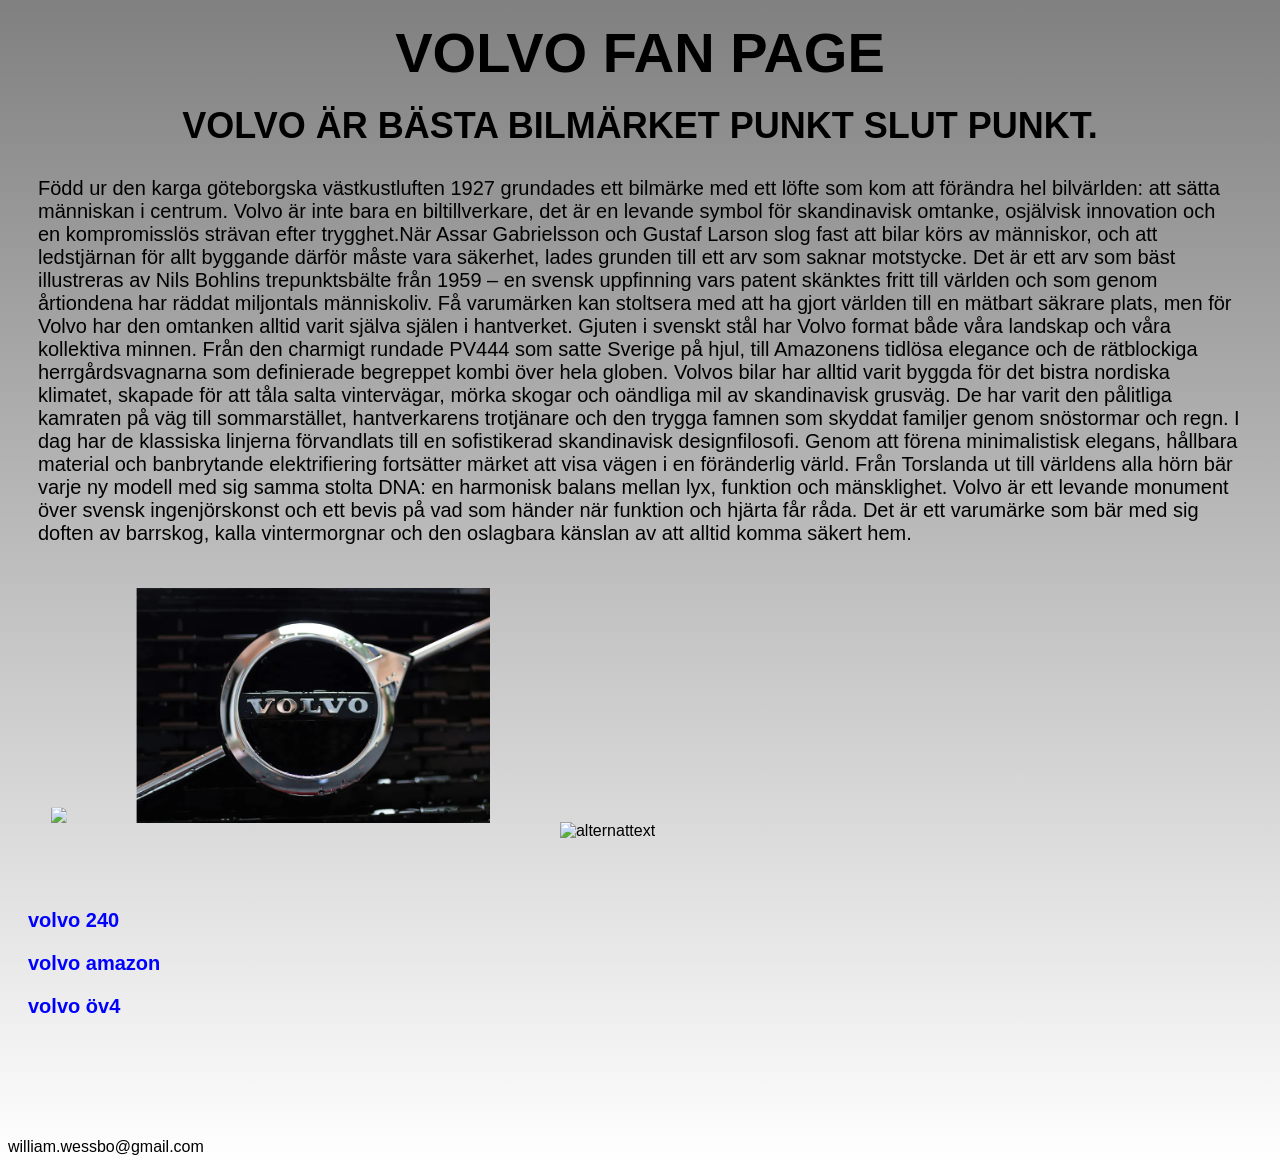
==== index.html @ a70fbe57 "Add files via upload" ====
<!DOCTYPE html>
<html lang="">
  <head>
    <meta charset="utf-8">
    <title>Volvo #1 Fan Page</title>
    <link rel="stylesheet" href="mall.css">
    <meta name="viewport" content="width=device-width, initial-scale=1.0">
  </head>
  <body>
    <header><h1>VOLVO FAN PAGE</h1></header>
    <header><h3>VOLVO ÄR BÄSTA BILMÄRKET PUNKT SLUT PUNKT.  </h3></header>
    
    
    
    <main><p>Född ur den karga göteborgska västkustluften 1927 grundades ett bilmärke med ett löfte som kom att förändra hel bilvärlden: att sätta människan i centrum. Volvo är inte bara en biltillverkare, det är en levande symbol för skandinavisk omtanke, osjälvisk innovation och en kompromisslös strävan efter trygghet.När Assar Gabrielsson och Gustaf Larson slog fast att bilar körs av människor, och att ledstjärnan för allt byggande därför måste vara säkerhet, lades grunden till ett arv som saknar motstycke. Det är ett arv som bäst illustreras av Nils Bohlins trepunktsbälte från 1959 – en svensk uppfinning vars patent skänktes fritt till världen och som genom årtiondena har räddat miljontals människoliv. Få varumärken kan stoltsera med att ha gjort världen till en mätbart säkrare plats, men för Volvo har den omtanken alltid varit själva själen i hantverket. Gjuten i svenskt stål har Volvo format både våra landskap och våra kollektiva minnen. Från den charmigt rundade PV444 som satte Sverige på hjul, till Amazonens tidlösa elegance och de rätblockiga herrgårdsvagnarna som definierade begreppet kombi över hela globen. Volvos bilar har alltid varit byggda för det bistra nordiska klimatet, skapade för att tåla salta vintervägar, mörka skogar och oändliga mil av skandinavisk grusväg. De har varit den pålitliga kamraten på väg till sommarstället, hantverkarens trotjänare och den trygga famnen som skyddat familjer genom snöstormar och regn. I dag har de klassiska linjerna förvandlats till en sofistikerad skandinavisk designfilosofi. Genom att förena minimalistisk elegans, hållbara material och banbrytande elektrifiering fortsätter märket att visa vägen i en föränderlig värld. Från Torslanda ut till världens alla hörn bär varje ny modell med sig samma stolta DNA: en harmonisk balans mellan lyx, funktion och mänsklighet. Volvo är ett levande monument över svensk ingenjörskonst och ett bevis på vad som händer när funktion och hjärta får råda. Det är ett varumärke som bär med sig doften av barrskog, kalla vintermorgnar och den oslagbara känslan av att alltid komma säkert hem.</p></main>
    <div class="bilder">
      <img src="https://upload.wikimedia.org/wikipedia/commons/f/f8/Gustaf_Larson_1950-55.jpg?utm_source=commons.wikimedia.org&utm_campaign=index&utm_content=original">
      <img src="volvo.webp">
      <img src="https://thumb.wikimedia.org/wikipedia/commons/thumb/3/37/Assar_Gabrielsson_Volvo_1960.jpg/250px-Assar_Gabrielsson_Volvo_1960.jpg?utm_source=en.wikipedia.org&utm_campaign=parser&utm_content=thumbnail" alt="alternattext">
    </div>
    
    <br></br>
    
    <h5><a href="sida1.html">volvo 240</a></h5>
    <h5><a href="sida2.html">volvo amazon</a></h5>
    <h5><a href="sida3.html">volvo öv4</a></h5>
    
    <footer>william.wessbo@gmail.com</footer>
  </body>
</html>
---- mall.css ----
* {
    box-sizing: border-box;
}

body {
    font-family:arial;
    background-image: linear-gradient(to bottom, gray, white);
}

h1 {
    color:black ;
    font-size:56px;
    text-align: center;
    margin: 20px;
}

h3 {
    color:black;
    font-size:36px;
    text-align: center;
    margin: 20px;
}

h5 {
    font-size:20px;
    text-align: left;
    margin: 20px;
}


p {
    font-size:20px;
    color: black;
    text-align: left;
    margin:30px;
    
}

a {
  color: blue;
  font-weight: bold;
  text-decoration: none;
}

a:hover {
  text-decoration: underline;
}


footer {
    vertical-align: text-bottom;
    padding-top: 100px;
}

img {
    margin-left: 30px;
    margin-right: 10px;
    border-radius:12px;
    width:30%;
    height:auto;
    padding: 1%;
}

img:hover {
  box-shadow: 0 0 10px 5px rgba(0, 30, 250, 0.8);
}
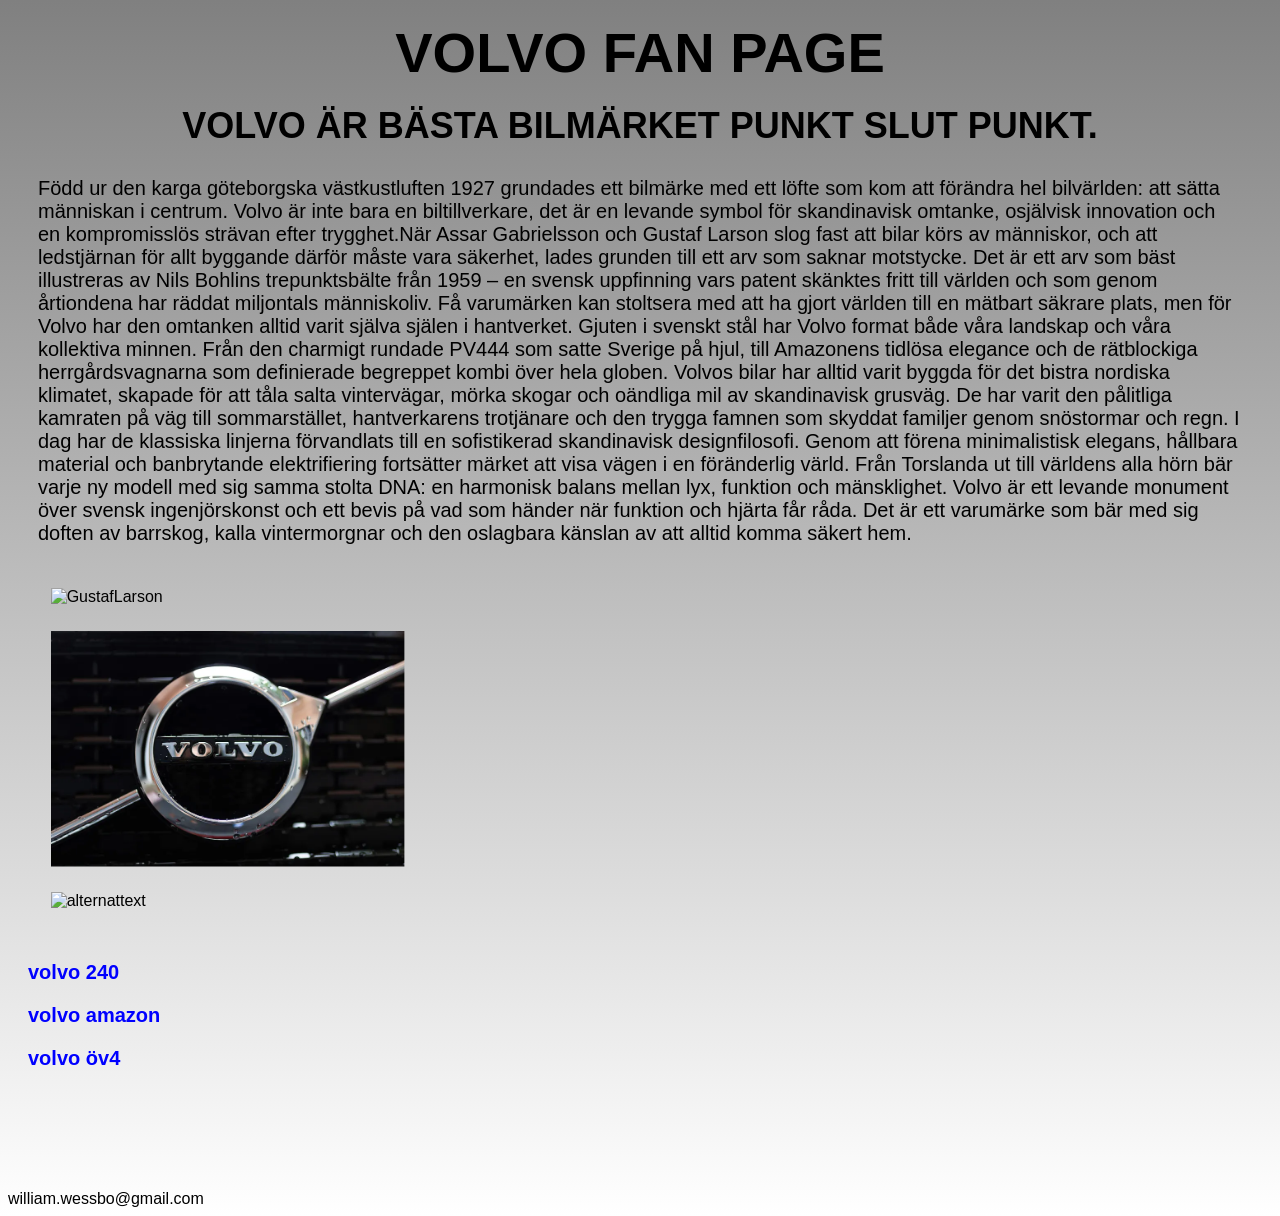
==== commit e3414f83: "Add files via upload" ====
--- a/index.html
+++ b/index.html
@@ -1,5 +1,5 @@
 <!DOCTYPE html>
-<html lang="">
+<html lang="sv">
   <head>
     <meta charset="utf-8">
     <title>Volvo #1 Fan Page</title>
@@ -7,23 +7,21 @@
     <meta name="viewport" content="width=device-width, initial-scale=1.0">
   </head>
   <body>
-    <header><h1>VOLVO FAN PAGE</h1></header>
-    <header><h3>VOLVO ÄR BÄSTA BILMÄRKET PUNKT SLUT PUNKT.  </h3></header>
-    
-    
+    <h1>VOLVO FAN PAGE</h1>
+    <h2>VOLVO ÄR BÄSTA BILMÄRKET PUNKT SLUT PUNKT.</h2>
     
     <main><p>Född ur den karga göteborgska västkustluften 1927 grundades ett bilmärke med ett löfte som kom att förändra hel bilvärlden: att sätta människan i centrum. Volvo är inte bara en biltillverkare, det är en levande symbol för skandinavisk omtanke, osjälvisk innovation och en kompromisslös strävan efter trygghet.När Assar Gabrielsson och Gustaf Larson slog fast att bilar körs av människor, och att ledstjärnan för allt byggande därför måste vara säkerhet, lades grunden till ett arv som saknar motstycke. Det är ett arv som bäst illustreras av Nils Bohlins trepunktsbälte från 1959 – en svensk uppfinning vars patent skänktes fritt till världen och som genom årtiondena har räddat miljontals människoliv. Få varumärken kan stoltsera med att ha gjort världen till en mätbart säkrare plats, men för Volvo har den omtanken alltid varit själva själen i hantverket. Gjuten i svenskt stål har Volvo format både våra landskap och våra kollektiva minnen. Från den charmigt rundade PV444 som satte Sverige på hjul, till Amazonens tidlösa elegance och de rätblockiga herrgårdsvagnarna som definierade begreppet kombi över hela globen. Volvos bilar har alltid varit byggda för det bistra nordiska klimatet, skapade för att tåla salta vintervägar, mörka skogar och oändliga mil av skandinavisk grusväg. De har varit den pålitliga kamraten på väg till sommarstället, hantverkarens trotjänare och den trygga famnen som skyddat familjer genom snöstormar och regn. I dag har de klassiska linjerna förvandlats till en sofistikerad skandinavisk designfilosofi. Genom att förena minimalistisk elegans, hållbara material och banbrytande elektrifiering fortsätter märket att visa vägen i en föränderlig värld. Från Torslanda ut till världens alla hörn bär varje ny modell med sig samma stolta DNA: en harmonisk balans mellan lyx, funktion och mänsklighet. Volvo är ett levande monument över svensk ingenjörskonst och ett bevis på vad som händer när funktion och hjärta får råda. Det är ett varumärke som bär med sig doften av barrskog, kalla vintermorgnar och den oslagbara känslan av att alltid komma säkert hem.</p></main>
     <div class="bilder">
-      <img src="https://upload.wikimedia.org/wikipedia/commons/f/f8/Gustaf_Larson_1950-55.jpg?utm_source=commons.wikimedia.org&utm_campaign=index&utm_content=original">
-      <img src="volvo.webp">
+      <img src="https://upload.wikimedia.org/wikipedia/commons/f/f8/Gustaf_Larson_1950-55.jpg?utm_source=commons.wikimedia.org&utm_campaign=index&utm_content=original" alt="GustafLarson">
+      <img src="volvo.webp" alt="volvomärke">
       <img src="https://thumb.wikimedia.org/wikipedia/commons/thumb/3/37/Assar_Gabrielsson_Volvo_1960.jpg/250px-Assar_Gabrielsson_Volvo_1960.jpg?utm_source=en.wikipedia.org&utm_campaign=parser&utm_content=thumbnail" alt="alternattext">
     </div>
     
-    <br></br>
+    <br>
     
-    <h5><a href="sida1.html">volvo 240</a></h5>
-    <h5><a href="sida2.html">volvo amazon</a></h5>
-    <h5><a href="sida3.html">volvo öv4</a></h5>
+    <h3><a href="sida1.html">volvo 240</a></h3>
+    <h3><a href="sida2.html">volvo amazon</a></h3>
+    <h3><a href="sida3.html">volvo öv4</a></h3>
     
     <footer>william.wessbo@gmail.com</footer>
   </body>
--- a/mall.css
+++ b/mall.css
@@ -14,14 +14,14 @@
     margin: 20px;
 }
 
-h3 {
+h2 {
     color:black;
     font-size:36px;
     text-align: center;
     margin: 20px;
 }
 
-h5 {
+h3 {
     font-size:20px;
     text-align: left;
     margin: 20px;
@@ -65,3 +65,12 @@
   box-shadow: 0 0 10px 5px rgba(0, 30, 250, 0.8);
 }
 
+@media(max-width: 1350px) {
+    img {
+    display: flex;
+    flex-direction: column;
+    gap: 20px;
+    width: 30%;
+    object-fit: cover;
+    }
+}
